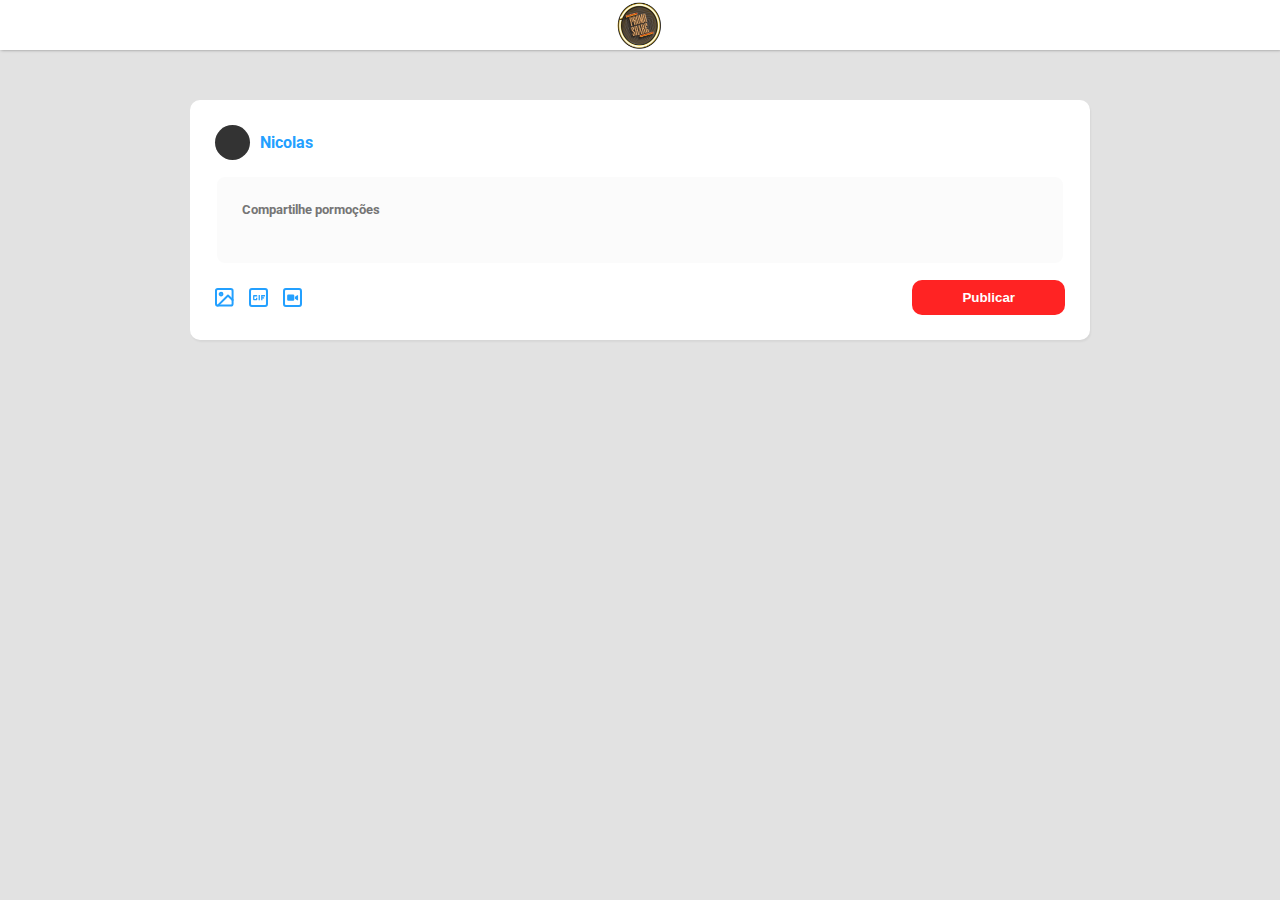
==== index.html @ dbcbd60f "att" ====
<!DOCTYPE html>
<html lang="pt-BR">

<head>
  <meta charset="UTF-8">
  <meta name="viewport" content="width=device-width, initial-scale=1.0">
  <link href="https://fonts.googleapis.com/css2?family=Roboto:ital,wght@0,400;1,700&display=swap" rel="stylesheet">
  <link rel="stylesheet" href="style.css">
  <title>PromoShare</title>
</head>


<body>
  <header>
    <img class="imgs" src="assets/WhatsApp Image 2024-05-11 at 10.57.39_a618b9ed.jpg" alt="Promoshare">
  </header>
  <main class="main">

    <!-- Formulário de postagem -->
    <div class="newPost">

      <div class="infoUser">
        <div class="imgUser">
        </div>
        <strong>Nicolas</strong>
      </div>

      <form action="" class="formPost" id="formPost">
        <textarea name="textarea" placeholder="Compartilhe pormoções" id="textarea"></textarea>
        <div class="iconsAndButton">
          <div class="icons">
            <button class="btnFileForm">
              <img src="./assets/img.svg" alt="Adicionar uma imagem">
            </button>
            <button class="btnFileForm">
              <img src="./assets/gif.svg" alt="Adicionar um gif">
            </button>
            <button class="btnFileForm">
              <img src="./assets/video.svg" alt="Adicionar um vídeo">
            </button>
          </div>

          <button type="submit" id="botao" class="btnSubmitForm">Publicar</button>
        </div>
      </form>
    </div>

    <ul class="posts" id="posts"></ul>

  </main>
  <script type="module" src="/Controllers/Form/FormPost.js"></script>
</body>

</html>
---- style.css ----
*{
  margin:0;
  padding:0;
  box-sizing:border-box;
}

body{
  background: #e2e2e2;
  font-family:'Roboto', sans-serif;
  -webkit-font-smoothing: antialiased !important;
}
li{
  list-style:none;
}

header{
  width: 100%;
  height: 50px;

  background: #ffffff;

  display: flex;
  align-items: center;
  justify-content: center;

  box-shadow: 1px 0 3px rgba(0,0,0,0.4);
}

.imgs{
  width: 50px;
  height: 50px;
}

.main{
  max-width: 900px;
  margin: 0 auto;
}

div.newPost{
  width:100%;
  height: 240px;

  display: flex;
  align-items: flex-start;
  flex-direction: column;
  margin: 50px 0;
  padding:25px;

  background:#fff;
  border-radius: 10px;
  box-shadow: 1px 2px 2px rgba(0,0,0,0.05);
}

div.newPost div.infoUser{
  display: flex;
  align-items: center;
  justify-content: center;
}
div.newPost div.infoUser div.imgUser{
  width: 35px;
  height: 35px;
  border-radius: 50%;
  background: #333;
}

div.newPost div.infoUser strong{
  font-size: 16px;
  color:#23a0ff;
  margin-left: 10px;
}

div.newPost form.formPost{
  display: flex;
  flex-direction: column;
  width: 100%;
}

div.newPost form.formPost textarea{
  background: #fbfbfb;
  margin:15px 0;
  padding: 25px;
  border-radius: 10px;
  resize: none;
  border: 0;
  height: 90px;
  outline: none;

  font-weight: bold;
  color:#727272;
  font-family: 'Roboto', sans-serif;
  border:2px solid #fff;
}
div.newPost form.formPost textarea:focus{
  border:2px solid #23a0ff;

}
div.newPost form.formPost div.iconsAndButton{
  display: flex;
  align-items: center;
  justify-content: space-between;
}
div.newPost form.formPost div.iconsAndButton div.icons{
  width: 100px;
  display: flex;
  align-items: center;
  justify-content: space-between;
}
div.newPost form.formPost div.iconsAndButton div.icons button{
  outline: none;
  margin-right: 15px;
  border:0;
  background: #fff;
  cursor: pointer;

  display: flex;
  align-items: center;
  justify-content: center;
}

div.newPost form.formPost div.iconsAndButton button.btnSubmitForm{
  background: #ff2323;
  padding: 10px 50px;
  color:#fff;
  font-weight: bold;
  cursor: pointer;

  border: 0;
  border-radius: 10px;
  transition: background 0.2s;
}
div.newPost form.formPost div.iconsAndButton button.btnSubmitForm:hover{
  background: #ff2323;
}

ul.posts li.post{
  margin-bottom: 50px;
  background: #fff;
  width: 100%;
  border-radius: 10px;
  padding: 25px;
  box-shadow: 1px 0 3px rgba(0,0,0,0.05);
}
ul.posts li.post div.infoUserPost{
  display: flex;
  align-items: center;
}

ul.posts li.post div.infoUserPost div.imgUserPost{
  width: 30px;
  height: 30px;
  border-radius: 50%;
  background: #23a0ff;
}
ul.posts li.post div.infoUserPost  div.nameAndHour{
  margin-left: 10px;
}

ul.posts li.post div.infoUserPost  div.nameAndHour >strong{
  color:#ff2323;
}

ul.posts li.post div.infoUserPost div.nameAndHour  >p{
  color:#d1d1d1;
  font-size:12px;
}

ul.posts li.post >p{
  width: 100%;
  margin:20px 0;
  font-weight: bold;
  color: #727272;
}
ul.posts li.post div.actionBtnPost{
  display:flex;
  align-items: center;
}
ul.posts li.post div.actionBtnPost button.filesPost{
  padding:5px 20px;
  border: 0;
  display:flex;
  align-items: center;
  justify-content: center;
  outline:none;
  margin-right: 10px;
  border-radius:10px;
  cursor: pointer;
  color:#fff;
  font-weight: bold;
  transition: background 0.2s;

}

ul.posts li.post div.actionBtnPost button.filesPost img{
  margin-right: 5px;
}
.like{
  background: #ff6b6b;
}
.like:hover{
  background: rgb(248,75,75);
}
.comment{
  background: #ffc320;
}
.comment:hover{
  background: rgb(245,180,0);
}
.share{
  background: #ff2323;
}
.share:hover{
  background: #ff2323;
}
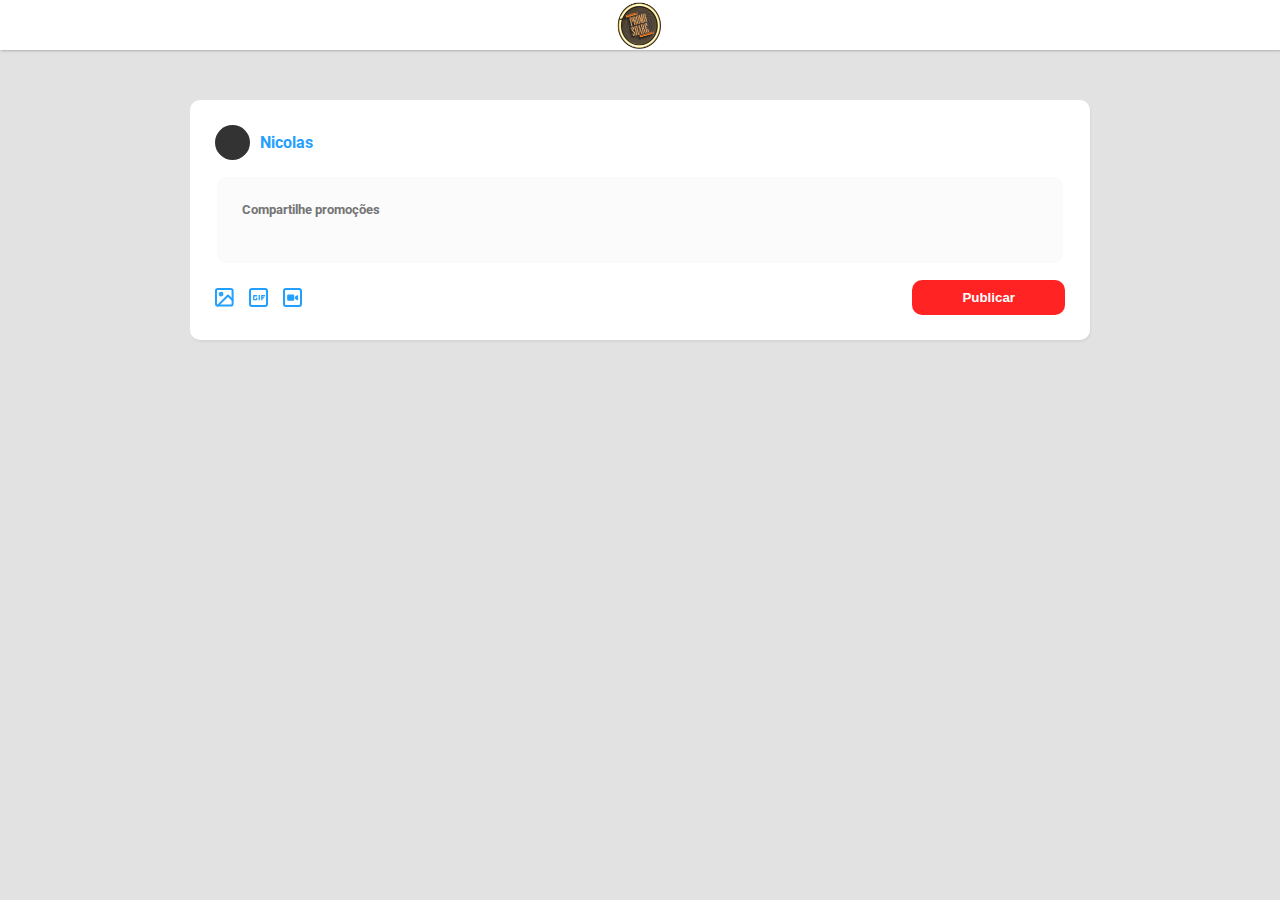
==== commit d473b266: "Update index.html" ====
--- a/index.html
+++ b/index.html
@@ -26,7 +26,7 @@
       </div>
 
       <form action="" class="formPost" id="formPost">
-        <textarea name="textarea" placeholder="Compartilhe pormoções" id="textarea"></textarea>
+        <textarea name="textarea" placeholder="Compartilhe promoções" id="textarea"></textarea>
         <div class="iconsAndButton">
           <div class="icons">
             <button class="btnFileForm">
